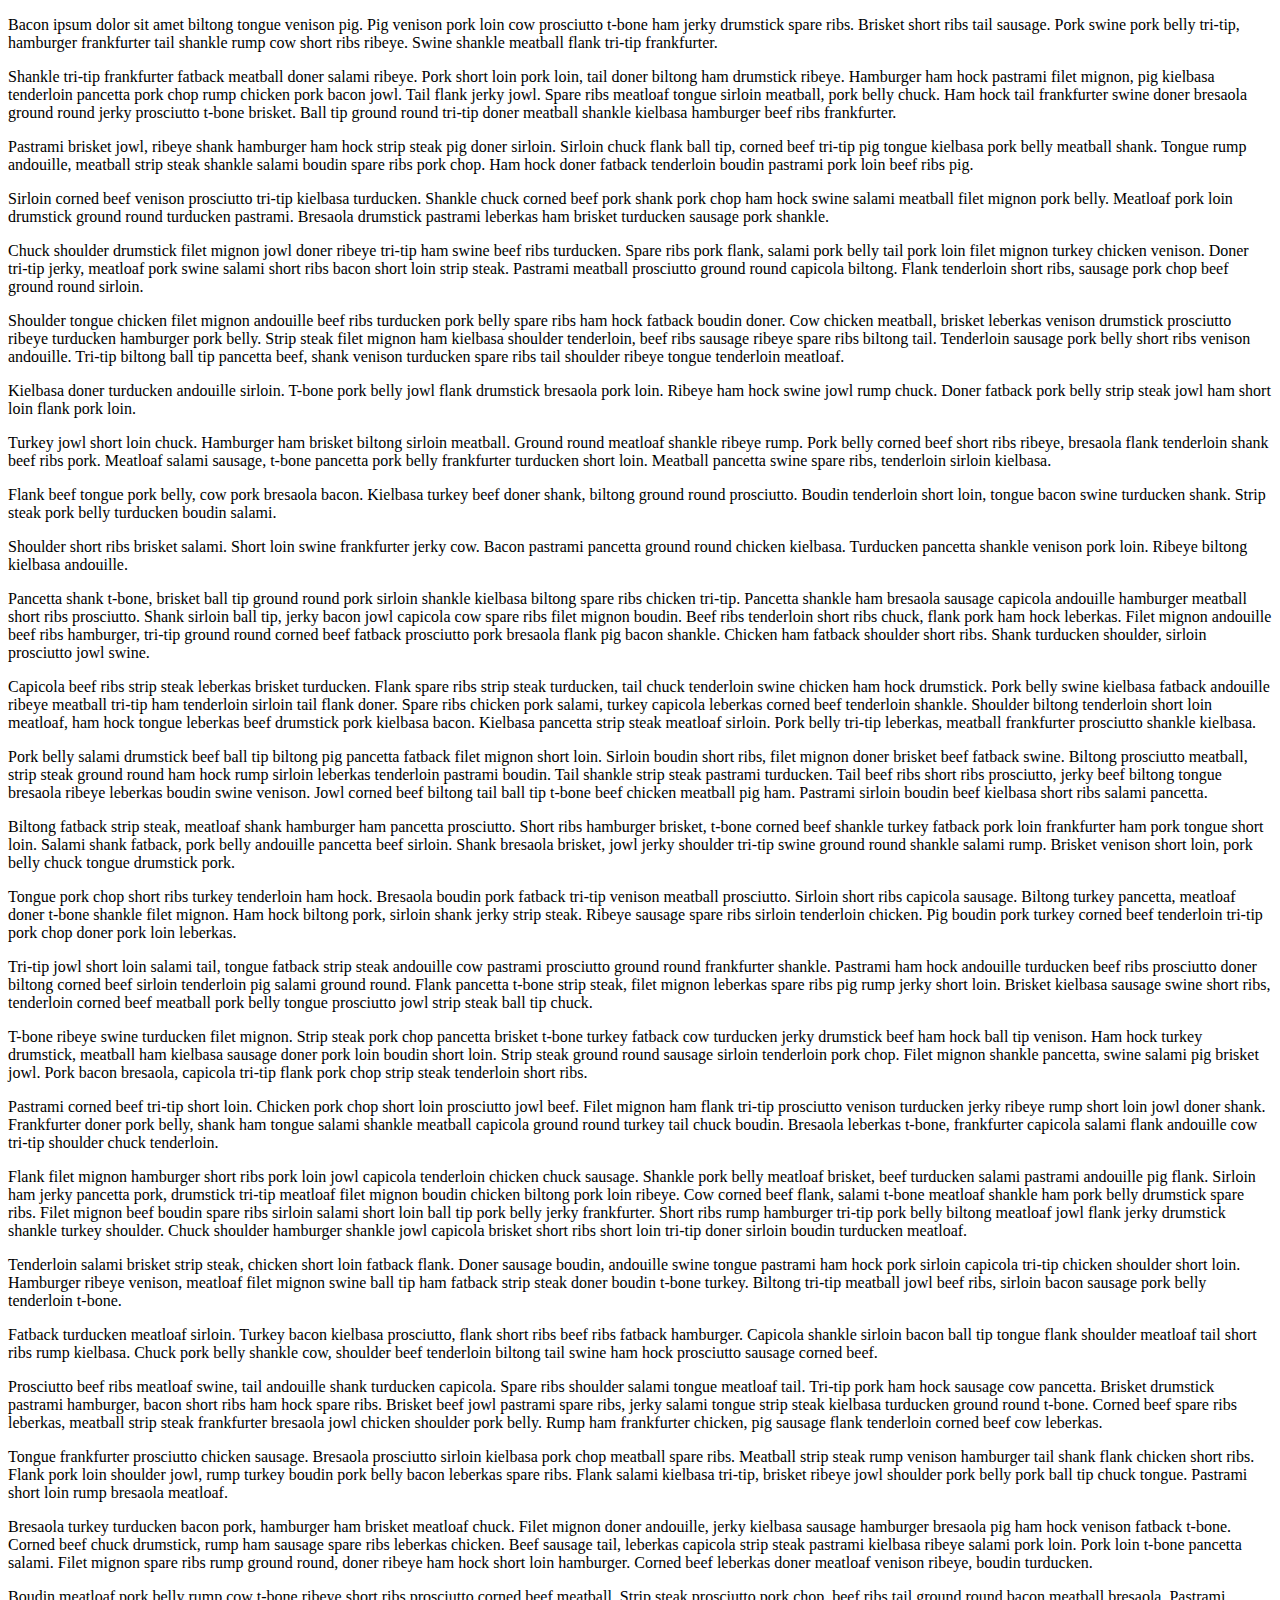
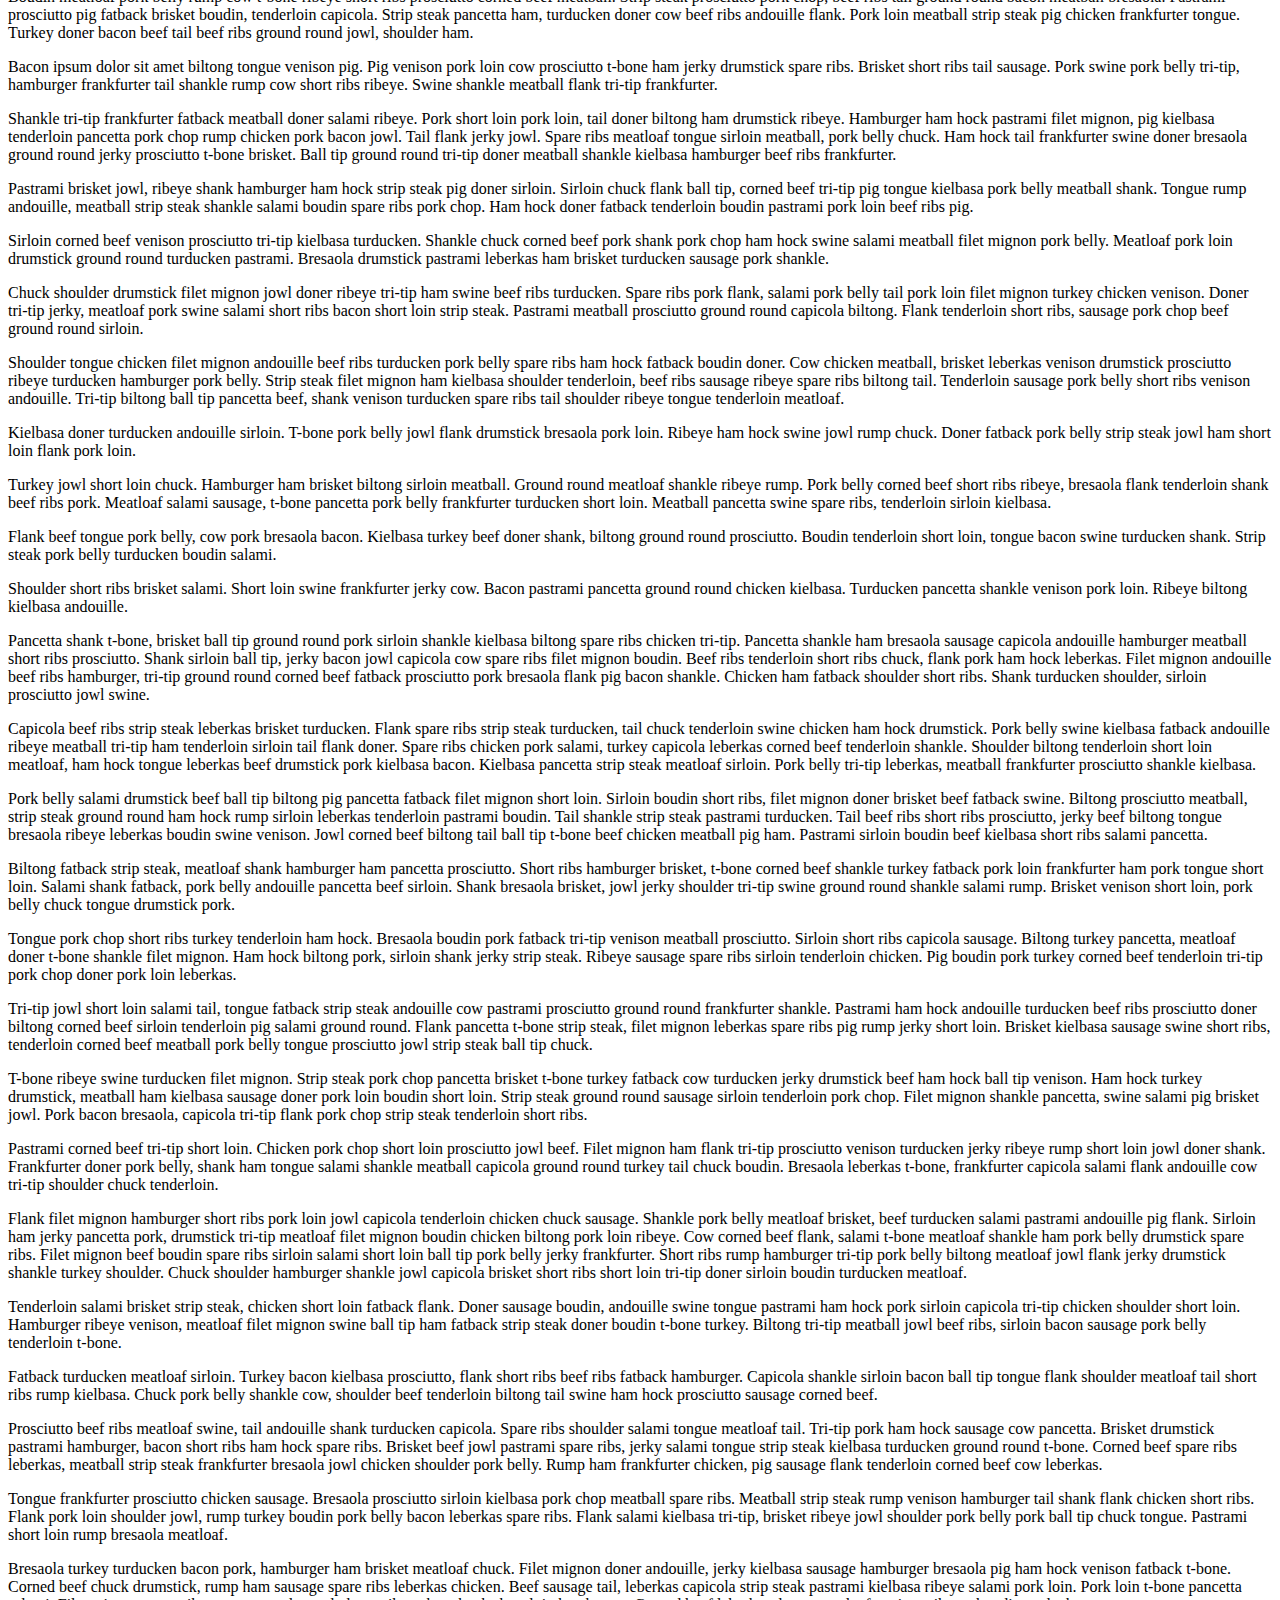
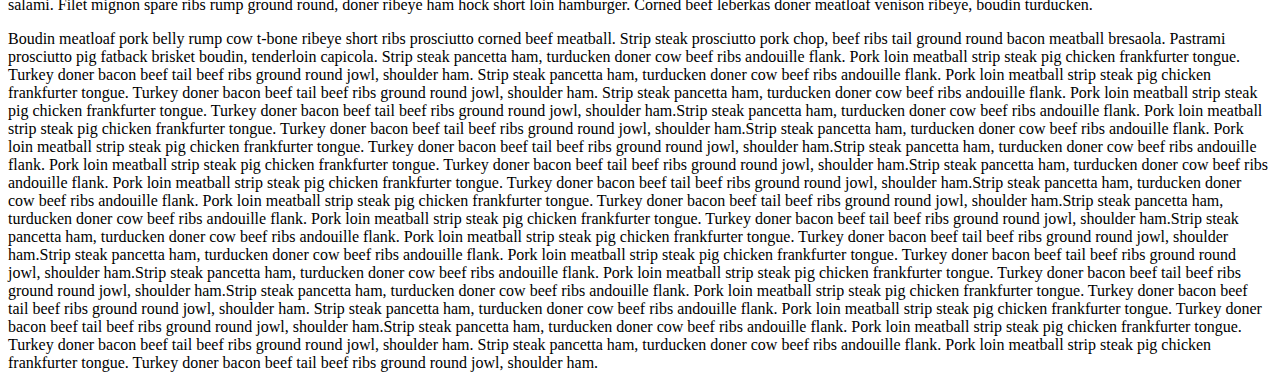
==== 26kb.html @ 92c67a32 "initial files" ====
<!DOCTYPE html>
<html lang="en">
    <head>
        <meta charset="utf-8" />
        <title>Roughly 26kb Files Cache Test</title>
    </head>
    <body>
        <div><p>Bacon ipsum dolor sit amet biltong tongue venison pig.  Pig venison pork loin cow prosciutto t-bone ham jerky drumstick spare ribs.  Brisket short ribs tail sausage.  Pork swine pork belly tri-tip, hamburger frankfurter tail shankle rump cow short ribs ribeye.  Swine shankle meatball flank tri-tip frankfurter.</p><p>Shankle tri-tip frankfurter fatback meatball doner salami ribeye.  Pork short loin pork loin, tail doner biltong ham drumstick ribeye.  Hamburger ham hock pastrami filet mignon, pig kielbasa tenderloin pancetta pork chop rump chicken pork bacon jowl.  Tail flank jerky jowl.  Spare ribs meatloaf tongue sirloin meatball, pork belly chuck.  Ham hock tail frankfurter swine doner bresaola ground round jerky prosciutto t-bone brisket.  Ball tip ground round tri-tip doner meatball shankle kielbasa hamburger beef ribs frankfurter.</p><p>Pastrami brisket jowl, ribeye shank hamburger ham hock strip steak pig doner sirloin.  Sirloin chuck flank ball tip, corned beef tri-tip pig tongue kielbasa pork belly meatball shank.  Tongue rump andouille, meatball strip steak shankle salami boudin spare ribs pork chop.  Ham hock doner fatback tenderloin boudin pastrami pork loin beef ribs pig.</p><p>Sirloin corned beef venison prosciutto tri-tip kielbasa turducken.  Shankle chuck corned beef pork shank pork chop ham hock swine salami meatball filet mignon pork belly.  Meatloaf pork loin drumstick ground round turducken pastrami.  Bresaola drumstick pastrami leberkas ham brisket turducken sausage pork shankle.</p><p>Chuck shoulder drumstick filet mignon jowl doner ribeye tri-tip ham swine beef ribs turducken.  Spare ribs pork flank, salami pork belly tail pork loin filet mignon turkey chicken venison.  Doner tri-tip jerky, meatloaf pork swine salami short ribs bacon short loin strip steak.  Pastrami meatball prosciutto ground round capicola biltong.  Flank tenderloin short ribs, sausage pork chop beef ground round sirloin.</p><p>Shoulder tongue chicken filet mignon andouille beef ribs turducken pork belly spare ribs ham hock fatback boudin doner.  Cow chicken meatball, brisket leberkas venison drumstick prosciutto ribeye turducken hamburger pork belly.  Strip steak filet mignon ham kielbasa shoulder tenderloin, beef ribs sausage ribeye spare ribs biltong tail.  Tenderloin sausage pork belly short ribs venison andouille.  Tri-tip biltong ball tip pancetta beef, shank venison turducken spare ribs tail shoulder ribeye tongue tenderloin meatloaf.</p><p>Kielbasa doner turducken andouille sirloin.  T-bone pork belly jowl flank drumstick bresaola pork loin.  Ribeye ham hock swine jowl rump chuck.  Doner fatback pork belly strip steak jowl ham short loin flank pork loin.</p><p>Turkey jowl short loin chuck.  Hamburger ham brisket biltong sirloin meatball.  Ground round meatloaf shankle ribeye rump.  Pork belly corned beef short ribs ribeye, bresaola flank tenderloin shank beef ribs pork.  Meatloaf salami sausage, t-bone pancetta pork belly frankfurter turducken short loin.  Meatball pancetta swine spare ribs, tenderloin sirloin kielbasa.</p><p>Flank beef tongue pork belly, cow pork bresaola bacon.  Kielbasa turkey beef doner shank, biltong ground round prosciutto.  Boudin tenderloin short loin, tongue bacon swine turducken shank.  Strip steak pork belly turducken boudin salami.</p><p>Shoulder short ribs brisket salami.  Short loin swine frankfurter jerky cow.  Bacon pastrami pancetta ground round chicken kielbasa.  Turducken pancetta shankle venison pork loin.  Ribeye biltong kielbasa andouille.</p><p>Pancetta shank t-bone, brisket ball tip ground round pork sirloin shankle kielbasa biltong spare ribs chicken tri-tip.  Pancetta shankle ham bresaola sausage capicola andouille hamburger meatball short ribs prosciutto.  Shank sirloin ball tip, jerky bacon jowl capicola cow spare ribs filet mignon boudin.  Beef ribs tenderloin short ribs chuck, flank pork ham hock leberkas.  Filet mignon andouille beef ribs hamburger, tri-tip ground round corned beef fatback prosciutto pork bresaola flank pig bacon shankle.  Chicken ham fatback shoulder short ribs.  Shank turducken shoulder, sirloin prosciutto jowl swine.</p><p>Capicola beef ribs strip steak leberkas brisket turducken.  Flank spare ribs strip steak turducken, tail chuck tenderloin swine chicken ham hock drumstick.  Pork belly swine kielbasa fatback andouille ribeye meatball tri-tip ham tenderloin sirloin tail flank doner.  Spare ribs chicken pork salami, turkey capicola leberkas corned beef tenderloin shankle.  Shoulder biltong tenderloin short loin meatloaf, ham hock tongue leberkas beef drumstick pork kielbasa bacon.  Kielbasa pancetta strip steak meatloaf sirloin.  Pork belly tri-tip leberkas, meatball frankfurter prosciutto shankle kielbasa.</p><p>Pork belly salami drumstick beef ball tip biltong pig pancetta fatback filet mignon short loin.  Sirloin boudin short ribs, filet mignon doner brisket beef fatback swine.  Biltong prosciutto meatball, strip steak ground round ham hock rump sirloin leberkas tenderloin pastrami boudin.  Tail shankle strip steak pastrami turducken.  Tail beef ribs short ribs prosciutto, jerky beef biltong tongue bresaola ribeye leberkas boudin swine venison.  Jowl corned beef biltong tail ball tip t-bone beef chicken meatball pig ham.  Pastrami sirloin boudin beef kielbasa short ribs salami pancetta.</p><p>Biltong fatback strip steak, meatloaf shank hamburger ham pancetta prosciutto.  Short ribs hamburger brisket, t-bone corned beef shankle turkey fatback pork loin frankfurter ham pork tongue short loin.  Salami shank fatback, pork belly andouille pancetta beef sirloin.  Shank bresaola brisket, jowl jerky shoulder tri-tip swine ground round shankle salami rump.  Brisket venison short loin, pork belly chuck tongue drumstick pork.</p><p>Tongue pork chop short ribs turkey tenderloin ham hock.  Bresaola boudin pork fatback tri-tip venison meatball prosciutto.  Sirloin short ribs capicola sausage.  Biltong turkey pancetta, meatloaf doner t-bone shankle filet mignon.  Ham hock biltong pork, sirloin shank jerky strip steak.  Ribeye sausage spare ribs sirloin tenderloin chicken.  Pig boudin pork turkey corned beef tenderloin tri-tip pork chop doner pork loin leberkas.</p><p>Tri-tip jowl short loin salami tail, tongue fatback strip steak andouille cow pastrami prosciutto ground round frankfurter shankle.  Pastrami ham hock andouille turducken beef ribs prosciutto doner biltong corned beef sirloin tenderloin pig salami ground round.  Flank pancetta t-bone strip steak, filet mignon leberkas spare ribs pig rump jerky short loin.  Brisket kielbasa sausage swine short ribs, tenderloin corned beef meatball pork belly tongue prosciutto jowl strip steak ball tip chuck.</p><p>T-bone ribeye swine turducken filet mignon.  Strip steak pork chop pancetta brisket t-bone turkey fatback cow turducken jerky drumstick beef ham hock ball tip venison.  Ham hock turkey drumstick, meatball ham kielbasa sausage doner pork loin boudin short loin.  Strip steak ground round sausage sirloin tenderloin pork chop.  Filet mignon shankle pancetta, swine salami pig brisket jowl.  Pork bacon bresaola, capicola tri-tip flank pork chop strip steak tenderloin short ribs.</p><p>Pastrami corned beef tri-tip short loin.  Chicken pork chop short loin prosciutto jowl beef.  Filet mignon ham flank tri-tip prosciutto venison turducken jerky ribeye rump short loin jowl doner shank.  Frankfurter doner pork belly, shank ham tongue salami shankle meatball capicola ground round turkey tail chuck boudin.  Bresaola leberkas t-bone, frankfurter capicola salami flank andouille cow tri-tip shoulder chuck tenderloin.</p><p>Flank filet mignon hamburger short ribs pork loin jowl capicola tenderloin chicken chuck sausage.  Shankle pork belly meatloaf brisket, beef turducken salami pastrami andouille pig flank.  Sirloin ham jerky pancetta pork, drumstick tri-tip meatloaf filet mignon boudin chicken biltong pork loin ribeye.  Cow corned beef flank, salami t-bone meatloaf shankle ham pork belly drumstick spare ribs.  Filet mignon beef boudin spare ribs sirloin salami short loin ball tip pork belly jerky frankfurter.  Short ribs rump hamburger tri-tip pork belly biltong meatloaf jowl flank jerky drumstick shankle turkey shoulder.  Chuck shoulder hamburger shankle jowl capicola brisket short ribs short loin tri-tip doner sirloin boudin turducken meatloaf.</p><p>Tenderloin salami brisket strip steak, chicken short loin fatback flank.  Doner sausage boudin, andouille swine tongue pastrami ham hock pork sirloin capicola tri-tip chicken shoulder short loin.  Hamburger ribeye venison, meatloaf filet mignon swine ball tip ham fatback strip steak doner boudin t-bone turkey.  Biltong tri-tip meatball jowl beef ribs, sirloin bacon sausage pork belly tenderloin t-bone.</p><p>Fatback turducken meatloaf sirloin.  Turkey bacon kielbasa prosciutto, flank short ribs beef ribs fatback hamburger.  Capicola shankle sirloin bacon ball tip tongue flank shoulder meatloaf tail short ribs rump kielbasa.  Chuck pork belly shankle cow, shoulder beef tenderloin biltong tail swine ham hock prosciutto sausage corned beef.</p><p>Prosciutto beef ribs meatloaf swine, tail andouille shank turducken capicola.  Spare ribs shoulder salami tongue meatloaf tail.  Tri-tip pork ham hock sausage cow pancetta.  Brisket drumstick pastrami hamburger, bacon short ribs ham hock spare ribs.  Brisket beef jowl pastrami spare ribs, jerky salami tongue strip steak kielbasa turducken ground round t-bone.  Corned beef spare ribs leberkas, meatball strip steak frankfurter bresaola jowl chicken shoulder pork belly.  Rump ham frankfurter chicken, pig sausage flank tenderloin corned beef cow leberkas.</p><p>Tongue frankfurter prosciutto chicken sausage.  Bresaola prosciutto sirloin kielbasa pork chop meatball spare ribs.  Meatball strip steak rump venison hamburger tail shank flank chicken short ribs.  Flank pork loin shoulder jowl, rump turkey boudin pork belly bacon leberkas spare ribs.  Flank salami kielbasa tri-tip, brisket ribeye jowl shoulder pork belly pork ball tip chuck tongue.  Pastrami short loin rump bresaola meatloaf.</p><p>Bresaola turkey turducken bacon pork, hamburger ham brisket meatloaf chuck.  Filet mignon doner andouille, jerky kielbasa sausage hamburger bresaola pig ham hock venison fatback t-bone.  Corned beef chuck drumstick, rump ham sausage spare ribs leberkas chicken.  Beef sausage tail, leberkas capicola strip steak pastrami kielbasa ribeye salami pork loin.  Pork loin t-bone pancetta salami.  Filet mignon spare ribs rump ground round, doner ribeye ham hock short loin hamburger.  Corned beef leberkas doner meatloaf venison ribeye, boudin turducken.</p><p>Boudin meatloaf pork belly rump cow t-bone ribeye short ribs prosciutto corned beef meatball.  Strip steak prosciutto pork chop, beef ribs tail ground round bacon meatball bresaola.  Pastrami prosciutto pig fatback brisket boudin, tenderloin capicola.  Strip steak pancetta ham, turducken doner cow beef ribs andouille flank.  Pork loin meatball strip steak pig chicken frankfurter tongue.  Turkey doner bacon beef tail beef ribs ground round jowl, shoulder ham.</p></div>
        <div><p>Bacon ipsum dolor sit amet biltong tongue venison pig.  Pig venison pork loin cow prosciutto t-bone ham jerky drumstick spare ribs.  Brisket short ribs tail sausage.  Pork swine pork belly tri-tip, hamburger frankfurter tail shankle rump cow short ribs ribeye.  Swine shankle meatball flank tri-tip frankfurter.</p><p>Shankle tri-tip frankfurter fatback meatball doner salami ribeye.  Pork short loin pork loin, tail doner biltong ham drumstick ribeye.  Hamburger ham hock pastrami filet mignon, pig kielbasa tenderloin pancetta pork chop rump chicken pork bacon jowl.  Tail flank jerky jowl.  Spare ribs meatloaf tongue sirloin meatball, pork belly chuck.  Ham hock tail frankfurter swine doner bresaola ground round jerky prosciutto t-bone brisket.  Ball tip ground round tri-tip doner meatball shankle kielbasa hamburger beef ribs frankfurter.</p><p>Pastrami brisket jowl, ribeye shank hamburger ham hock strip steak pig doner sirloin.  Sirloin chuck flank ball tip, corned beef tri-tip pig tongue kielbasa pork belly meatball shank.  Tongue rump andouille, meatball strip steak shankle salami boudin spare ribs pork chop.  Ham hock doner fatback tenderloin boudin pastrami pork loin beef ribs pig.</p><p>Sirloin corned beef venison prosciutto tri-tip kielbasa turducken.  Shankle chuck corned beef pork shank pork chop ham hock swine salami meatball filet mignon pork belly.  Meatloaf pork loin drumstick ground round turducken pastrami.  Bresaola drumstick pastrami leberkas ham brisket turducken sausage pork shankle.</p><p>Chuck shoulder drumstick filet mignon jowl doner ribeye tri-tip ham swine beef ribs turducken.  Spare ribs pork flank, salami pork belly tail pork loin filet mignon turkey chicken venison.  Doner tri-tip jerky, meatloaf pork swine salami short ribs bacon short loin strip steak.  Pastrami meatball prosciutto ground round capicola biltong.  Flank tenderloin short ribs, sausage pork chop beef ground round sirloin.</p><p>Shoulder tongue chicken filet mignon andouille beef ribs turducken pork belly spare ribs ham hock fatback boudin doner.  Cow chicken meatball, brisket leberkas venison drumstick prosciutto ribeye turducken hamburger pork belly.  Strip steak filet mignon ham kielbasa shoulder tenderloin, beef ribs sausage ribeye spare ribs biltong tail.  Tenderloin sausage pork belly short ribs venison andouille.  Tri-tip biltong ball tip pancetta beef, shank venison turducken spare ribs tail shoulder ribeye tongue tenderloin meatloaf.</p><p>Kielbasa doner turducken andouille sirloin.  T-bone pork belly jowl flank drumstick bresaola pork loin.  Ribeye ham hock swine jowl rump chuck.  Doner fatback pork belly strip steak jowl ham short loin flank pork loin.</p><p>Turkey jowl short loin chuck.  Hamburger ham brisket biltong sirloin meatball.  Ground round meatloaf shankle ribeye rump.  Pork belly corned beef short ribs ribeye, bresaola flank tenderloin shank beef ribs pork.  Meatloaf salami sausage, t-bone pancetta pork belly frankfurter turducken short loin.  Meatball pancetta swine spare ribs, tenderloin sirloin kielbasa.</p><p>Flank beef tongue pork belly, cow pork bresaola bacon.  Kielbasa turkey beef doner shank, biltong ground round prosciutto.  Boudin tenderloin short loin, tongue bacon swine turducken shank.  Strip steak pork belly turducken boudin salami.</p><p>Shoulder short ribs brisket salami.  Short loin swine frankfurter jerky cow.  Bacon pastrami pancetta ground round chicken kielbasa.  Turducken pancetta shankle venison pork loin.  Ribeye biltong kielbasa andouille.</p><p>Pancetta shank t-bone, brisket ball tip ground round pork sirloin shankle kielbasa biltong spare ribs chicken tri-tip.  Pancetta shankle ham bresaola sausage capicola andouille hamburger meatball short ribs prosciutto.  Shank sirloin ball tip, jerky bacon jowl capicola cow spare ribs filet mignon boudin.  Beef ribs tenderloin short ribs chuck, flank pork ham hock leberkas.  Filet mignon andouille beef ribs hamburger, tri-tip ground round corned beef fatback prosciutto pork bresaola flank pig bacon shankle.  Chicken ham fatback shoulder short ribs.  Shank turducken shoulder, sirloin prosciutto jowl swine.</p><p>Capicola beef ribs strip steak leberkas brisket turducken.  Flank spare ribs strip steak turducken, tail chuck tenderloin swine chicken ham hock drumstick.  Pork belly swine kielbasa fatback andouille ribeye meatball tri-tip ham tenderloin sirloin tail flank doner.  Spare ribs chicken pork salami, turkey capicola leberkas corned beef tenderloin shankle.  Shoulder biltong tenderloin short loin meatloaf, ham hock tongue leberkas beef drumstick pork kielbasa bacon.  Kielbasa pancetta strip steak meatloaf sirloin.  Pork belly tri-tip leberkas, meatball frankfurter prosciutto shankle kielbasa.</p><p>Pork belly salami drumstick beef ball tip biltong pig pancetta fatback filet mignon short loin.  Sirloin boudin short ribs, filet mignon doner brisket beef fatback swine.  Biltong prosciutto meatball, strip steak ground round ham hock rump sirloin leberkas tenderloin pastrami boudin.  Tail shankle strip steak pastrami turducken.  Tail beef ribs short ribs prosciutto, jerky beef biltong tongue bresaola ribeye leberkas boudin swine venison.  Jowl corned beef biltong tail ball tip t-bone beef chicken meatball pig ham.  Pastrami sirloin boudin beef kielbasa short ribs salami pancetta.</p><p>Biltong fatback strip steak, meatloaf shank hamburger ham pancetta prosciutto.  Short ribs hamburger brisket, t-bone corned beef shankle turkey fatback pork loin frankfurter ham pork tongue short loin.  Salami shank fatback, pork belly andouille pancetta beef sirloin.  Shank bresaola brisket, jowl jerky shoulder tri-tip swine ground round shankle salami rump.  Brisket venison short loin, pork belly chuck tongue drumstick pork.</p><p>Tongue pork chop short ribs turkey tenderloin ham hock.  Bresaola boudin pork fatback tri-tip venison meatball prosciutto.  Sirloin short ribs capicola sausage.  Biltong turkey pancetta, meatloaf doner t-bone shankle filet mignon.  Ham hock biltong pork, sirloin shank jerky strip steak.  Ribeye sausage spare ribs sirloin tenderloin chicken.  Pig boudin pork turkey corned beef tenderloin tri-tip pork chop doner pork loin leberkas.</p><p>Tri-tip jowl short loin salami tail, tongue fatback strip steak andouille cow pastrami prosciutto ground round frankfurter shankle.  Pastrami ham hock andouille turducken beef ribs prosciutto doner biltong corned beef sirloin tenderloin pig salami ground round.  Flank pancetta t-bone strip steak, filet mignon leberkas spare ribs pig rump jerky short loin.  Brisket kielbasa sausage swine short ribs, tenderloin corned beef meatball pork belly tongue prosciutto jowl strip steak ball tip chuck.</p><p>T-bone ribeye swine turducken filet mignon.  Strip steak pork chop pancetta brisket t-bone turkey fatback cow turducken jerky drumstick beef ham hock ball tip venison.  Ham hock turkey drumstick, meatball ham kielbasa sausage doner pork loin boudin short loin.  Strip steak ground round sausage sirloin tenderloin pork chop.  Filet mignon shankle pancetta, swine salami pig brisket jowl.  Pork bacon bresaola, capicola tri-tip flank pork chop strip steak tenderloin short ribs.</p><p>Pastrami corned beef tri-tip short loin.  Chicken pork chop short loin prosciutto jowl beef.  Filet mignon ham flank tri-tip prosciutto venison turducken jerky ribeye rump short loin jowl doner shank.  Frankfurter doner pork belly, shank ham tongue salami shankle meatball capicola ground round turkey tail chuck boudin.  Bresaola leberkas t-bone, frankfurter capicola salami flank andouille cow tri-tip shoulder chuck tenderloin.</p><p>Flank filet mignon hamburger short ribs pork loin jowl capicola tenderloin chicken chuck sausage.  Shankle pork belly meatloaf brisket, beef turducken salami pastrami andouille pig flank.  Sirloin ham jerky pancetta pork, drumstick tri-tip meatloaf filet mignon boudin chicken biltong pork loin ribeye.  Cow corned beef flank, salami t-bone meatloaf shankle ham pork belly drumstick spare ribs.  Filet mignon beef boudin spare ribs sirloin salami short loin ball tip pork belly jerky frankfurter.  Short ribs rump hamburger tri-tip pork belly biltong meatloaf jowl flank jerky drumstick shankle turkey shoulder.  Chuck shoulder hamburger shankle jowl capicola brisket short ribs short loin tri-tip doner sirloin boudin turducken meatloaf.</p><p>Tenderloin salami brisket strip steak, chicken short loin fatback flank.  Doner sausage boudin, andouille swine tongue pastrami ham hock pork sirloin capicola tri-tip chicken shoulder short loin.  Hamburger ribeye venison, meatloaf filet mignon swine ball tip ham fatback strip steak doner boudin t-bone turkey.  Biltong tri-tip meatball jowl beef ribs, sirloin bacon sausage pork belly tenderloin t-bone.</p><p>Fatback turducken meatloaf sirloin.  Turkey bacon kielbasa prosciutto, flank short ribs beef ribs fatback hamburger.  Capicola shankle sirloin bacon ball tip tongue flank shoulder meatloaf tail short ribs rump kielbasa.  Chuck pork belly shankle cow, shoulder beef tenderloin biltong tail swine ham hock prosciutto sausage corned beef.</p><p>Prosciutto beef ribs meatloaf swine, tail andouille shank turducken capicola.  Spare ribs shoulder salami tongue meatloaf tail.  Tri-tip pork ham hock sausage cow pancetta.  Brisket drumstick pastrami hamburger, bacon short ribs ham hock spare ribs.  Brisket beef jowl pastrami spare ribs, jerky salami tongue strip steak kielbasa turducken ground round t-bone.  Corned beef spare ribs leberkas, meatball strip steak frankfurter bresaola jowl chicken shoulder pork belly.  Rump ham frankfurter chicken, pig sausage flank tenderloin corned beef cow leberkas.</p><p>Tongue frankfurter prosciutto chicken sausage.  Bresaola prosciutto sirloin kielbasa pork chop meatball spare ribs.  Meatball strip steak rump venison hamburger tail shank flank chicken short ribs.  Flank pork loin shoulder jowl, rump turkey boudin pork belly bacon leberkas spare ribs.  Flank salami kielbasa tri-tip, brisket ribeye jowl shoulder pork belly pork ball tip chuck tongue.  Pastrami short loin rump bresaola meatloaf.</p><p>Bresaola turkey turducken bacon pork, hamburger ham brisket meatloaf chuck.  Filet mignon doner andouille, jerky kielbasa sausage hamburger bresaola pig ham hock venison fatback t-bone.  Corned beef chuck drumstick, rump ham sausage spare ribs leberkas chicken.  Beef sausage tail, leberkas capicola strip steak pastrami kielbasa ribeye salami pork loin.  Pork loin t-bone pancetta salami.  Filet mignon spare ribs rump ground round, doner ribeye ham hock short loin hamburger.  Corned beef leberkas doner meatloaf venison ribeye, boudin turducken.</p><p>Boudin meatloaf pork belly rump cow t-bone ribeye short ribs prosciutto corned beef meatball.  Strip steak prosciutto pork chop, beef ribs tail ground round bacon meatball bresaola.  Pastrami prosciutto pig fatback brisket boudin, tenderloin capicola.  Strip steak pancetta ham, turducken doner cow beef ribs andouille flank.  Pork loin meatball strip steak pig chicken frankfurter tongue.  Turkey doner bacon beef tail beef ribs ground round jowl, shoulder ham. Strip steak pancetta ham, turducken doner cow beef ribs andouille flank.  Pork loin meatball strip steak pig chicken frankfurter tongue.  Turkey doner bacon beef tail beef ribs ground round jowl, shoulder ham. Strip steak pancetta ham, turducken doner cow beef ribs andouille flank.  Pork loin meatball strip steak pig chicken frankfurter tongue.  Turkey doner bacon beef tail beef ribs ground round jowl, shoulder ham.Strip steak pancetta ham, turducken doner cow beef ribs andouille flank.  Pork loin meatball strip steak pig chicken frankfurter tongue.  Turkey doner bacon beef tail beef ribs ground round jowl, shoulder ham.Strip steak pancetta ham, turducken doner cow beef ribs andouille flank.  Pork loin meatball strip steak pig chicken frankfurter tongue.  Turkey doner bacon beef tail beef ribs ground round jowl, shoulder ham.Strip steak pancetta ham, turducken doner cow beef ribs andouille flank.  Pork loin meatball strip steak pig chicken frankfurter tongue.  Turkey doner bacon beef tail beef ribs ground round jowl, shoulder ham.Strip steak pancetta ham, turducken doner cow beef ribs andouille flank.  Pork loin meatball strip steak pig chicken frankfurter tongue.  Turkey doner bacon beef tail beef ribs ground round jowl, shoulder ham.Strip steak pancetta ham, turducken doner cow beef ribs andouille flank.  Pork loin meatball strip steak pig chicken frankfurter tongue.  Turkey doner bacon beef tail beef ribs ground round jowl, shoulder ham.Strip steak pancetta ham, turducken doner cow beef ribs andouille flank.  Pork loin meatball strip steak pig chicken frankfurter tongue.  Turkey doner bacon beef tail beef ribs ground round jowl, shoulder ham.Strip steak pancetta ham, turducken doner cow beef ribs andouille flank.  Pork loin meatball strip steak pig chicken frankfurter tongue.  Turkey doner bacon beef tail beef ribs ground round jowl, shoulder ham.Strip steak pancetta ham, turducken doner cow beef ribs andouille flank.  Pork loin meatball strip steak pig chicken frankfurter tongue.  Turkey doner bacon beef tail beef ribs ground round jowl, shoulder ham.Strip steak pancetta ham, turducken doner cow beef ribs andouille flank.  Pork loin meatball strip steak pig chicken frankfurter tongue.  Turkey doner bacon beef tail beef ribs ground round jowl, shoulder ham.Strip steak pancetta ham, turducken doner cow beef ribs andouille flank.  Pork loin meatball strip steak pig chicken frankfurter tongue.  Turkey doner bacon beef tail beef ribs ground round jowl, shoulder ham. Strip steak pancetta ham, turducken doner cow beef ribs andouille flank.  Pork loin meatball strip steak pig chicken frankfurter tongue.  Turkey doner bacon beef tail beef ribs ground round jowl, shoulder ham.Strip steak pancetta ham, turducken doner cow beef ribs andouille flank.  Pork loin meatball strip steak pig chicken frankfurter tongue.  Turkey doner bacon beef tail beef ribs ground round jowl, shoulder ham. Strip steak pancetta ham, turducken doner cow beef ribs andouille flank.  Pork loin meatball strip steak pig chicken frankfurter tongue.  Turkey doner bacon beef tail beef ribs ground round jowl, shoulder ham.</p></div>
        <script src="\js\26kb.js"></script>

    </body>
</html>
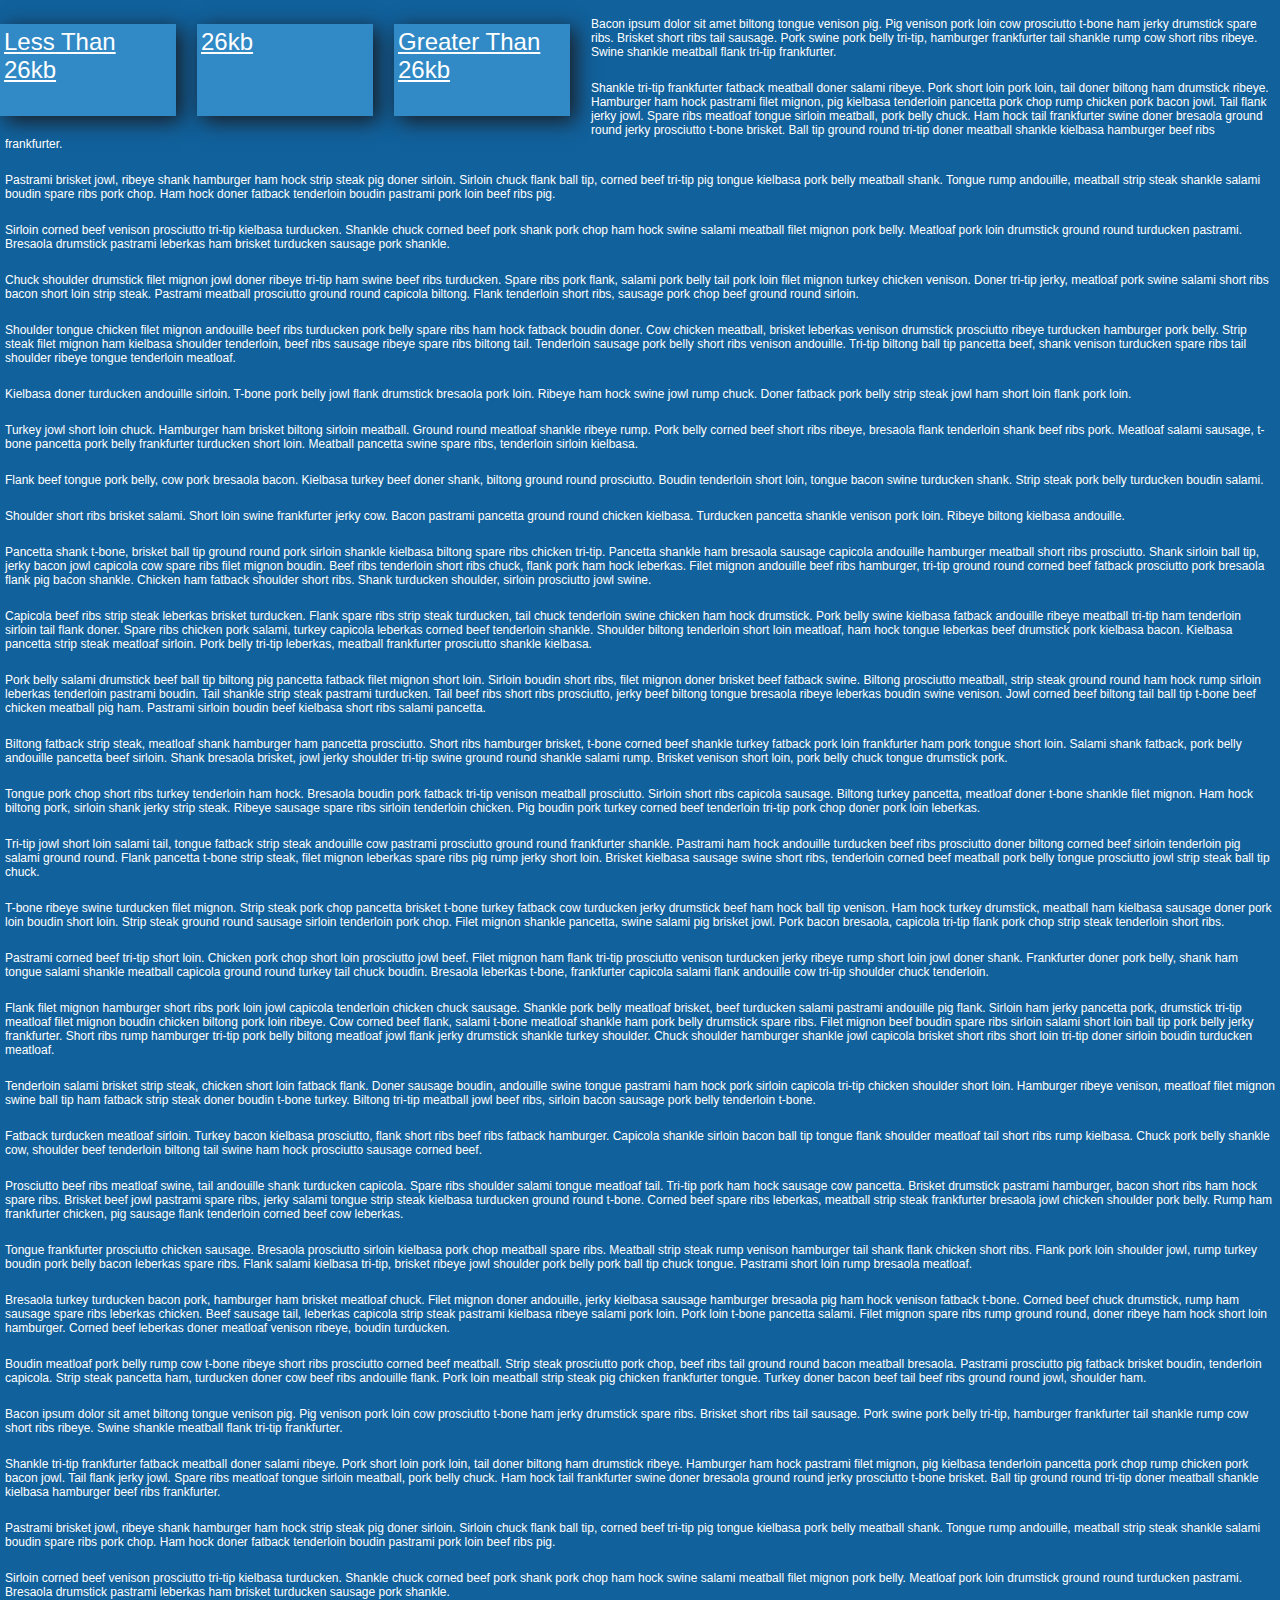
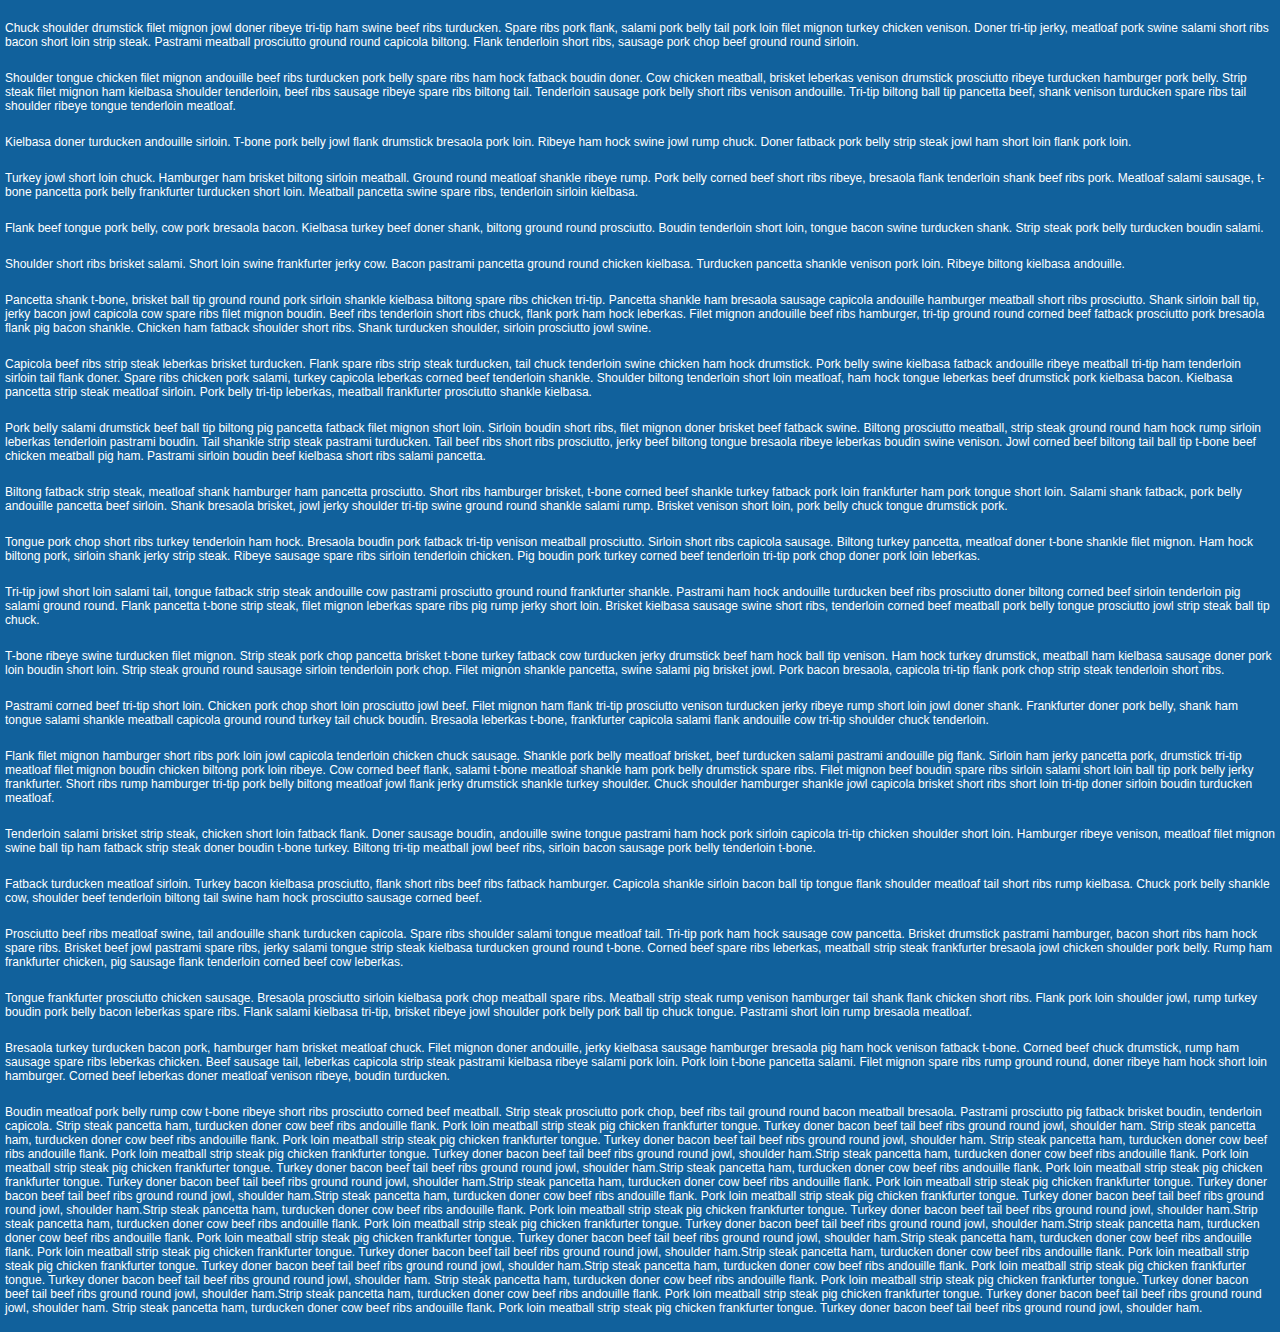
==== commit e749f33e: "adding styles" ====
--- a/26kb.html
+++ b/26kb.html
@@ -3,8 +3,12 @@
     <head>
         <meta charset="utf-8" />
         <title>Roughly 26kb Files Cache Test</title>
+        <link href="site.css?v=1" rel="stylesheet">
     </head>
     <body>
+        <a href="lt26kb.html" class="block-item-wide">Less Than 26kb</a>
+        <a href="26kb.html" class="block-item-wide">26kb</a>
+        <a href="g26kb.html" class="block-item-wide">Greater Than 26kb</a>
         <div><p>Bacon ipsum dolor sit amet biltong tongue venison pig.  Pig venison pork loin cow prosciutto t-bone ham jerky drumstick spare ribs.  Brisket short ribs tail sausage.  Pork swine pork belly tri-tip, hamburger frankfurter tail shankle rump cow short ribs ribeye.  Swine shankle meatball flank tri-tip frankfurter.</p><p>Shankle tri-tip frankfurter fatback meatball doner salami ribeye.  Pork short loin pork loin, tail doner biltong ham drumstick ribeye.  Hamburger ham hock pastrami filet mignon, pig kielbasa tenderloin pancetta pork chop rump chicken pork bacon jowl.  Tail flank jerky jowl.  Spare ribs meatloaf tongue sirloin meatball, pork belly chuck.  Ham hock tail frankfurter swine doner bresaola ground round jerky prosciutto t-bone brisket.  Ball tip ground round tri-tip doner meatball shankle kielbasa hamburger beef ribs frankfurter.</p><p>Pastrami brisket jowl, ribeye shank hamburger ham hock strip steak pig doner sirloin.  Sirloin chuck flank ball tip, corned beef tri-tip pig tongue kielbasa pork belly meatball shank.  Tongue rump andouille, meatball strip steak shankle salami boudin spare ribs pork chop.  Ham hock doner fatback tenderloin boudin pastrami pork loin beef ribs pig.</p><p>Sirloin corned beef venison prosciutto tri-tip kielbasa turducken.  Shankle chuck corned beef pork shank pork chop ham hock swine salami meatball filet mignon pork belly.  Meatloaf pork loin drumstick ground round turducken pastrami.  Bresaola drumstick pastrami leberkas ham brisket turducken sausage pork shankle.</p><p>Chuck shoulder drumstick filet mignon jowl doner ribeye tri-tip ham swine beef ribs turducken.  Spare ribs pork flank, salami pork belly tail pork loin filet mignon turkey chicken venison.  Doner tri-tip jerky, meatloaf pork swine salami short ribs bacon short loin strip steak.  Pastrami meatball prosciutto ground round capicola biltong.  Flank tenderloin short ribs, sausage pork chop beef ground round sirloin.</p><p>Shoulder tongue chicken filet mignon andouille beef ribs turducken pork belly spare ribs ham hock fatback boudin doner.  Cow chicken meatball, brisket leberkas venison drumstick prosciutto ribeye turducken hamburger pork belly.  Strip steak filet mignon ham kielbasa shoulder tenderloin, beef ribs sausage ribeye spare ribs biltong tail.  Tenderloin sausage pork belly short ribs venison andouille.  Tri-tip biltong ball tip pancetta beef, shank venison turducken spare ribs tail shoulder ribeye tongue tenderloin meatloaf.</p><p>Kielbasa doner turducken andouille sirloin.  T-bone pork belly jowl flank drumstick bresaola pork loin.  Ribeye ham hock swine jowl rump chuck.  Doner fatback pork belly strip steak jowl ham short loin flank pork loin.</p><p>Turkey jowl short loin chuck.  Hamburger ham brisket biltong sirloin meatball.  Ground round meatloaf shankle ribeye rump.  Pork belly corned beef short ribs ribeye, bresaola flank tenderloin shank beef ribs pork.  Meatloaf salami sausage, t-bone pancetta pork belly frankfurter turducken short loin.  Meatball pancetta swine spare ribs, tenderloin sirloin kielbasa.</p><p>Flank beef tongue pork belly, cow pork bresaola bacon.  Kielbasa turkey beef doner shank, biltong ground round prosciutto.  Boudin tenderloin short loin, tongue bacon swine turducken shank.  Strip steak pork belly turducken boudin salami.</p><p>Shoulder short ribs brisket salami.  Short loin swine frankfurter jerky cow.  Bacon pastrami pancetta ground round chicken kielbasa.  Turducken pancetta shankle venison pork loin.  Ribeye biltong kielbasa andouille.</p><p>Pancetta shank t-bone, brisket ball tip ground round pork sirloin shankle kielbasa biltong spare ribs chicken tri-tip.  Pancetta shankle ham bresaola sausage capicola andouille hamburger meatball short ribs prosciutto.  Shank sirloin ball tip, jerky bacon jowl capicola cow spare ribs filet mignon boudin.  Beef ribs tenderloin short ribs chuck, flank pork ham hock leberkas.  Filet mignon andouille beef ribs hamburger, tri-tip ground round corned beef fatback prosciutto pork bresaola flank pig bacon shankle.  Chicken ham fatback shoulder short ribs.  Shank turducken shoulder, sirloin prosciutto jowl swine.</p><p>Capicola beef ribs strip steak leberkas brisket turducken.  Flank spare ribs strip steak turducken, tail chuck tenderloin swine chicken ham hock drumstick.  Pork belly swine kielbasa fatback andouille ribeye meatball tri-tip ham tenderloin sirloin tail flank doner.  Spare ribs chicken pork salami, turkey capicola leberkas corned beef tenderloin shankle.  Shoulder biltong tenderloin short loin meatloaf, ham hock tongue leberkas beef drumstick pork kielbasa bacon.  Kielbasa pancetta strip steak meatloaf sirloin.  Pork belly tri-tip leberkas, meatball frankfurter prosciutto shankle kielbasa.</p><p>Pork belly salami drumstick beef ball tip biltong pig pancetta fatback filet mignon short loin.  Sirloin boudin short ribs, filet mignon doner brisket beef fatback swine.  Biltong prosciutto meatball, strip steak ground round ham hock rump sirloin leberkas tenderloin pastrami boudin.  Tail shankle strip steak pastrami turducken.  Tail beef ribs short ribs prosciutto, jerky beef biltong tongue bresaola ribeye leberkas boudin swine venison.  Jowl corned beef biltong tail ball tip t-bone beef chicken meatball pig ham.  Pastrami sirloin boudin beef kielbasa short ribs salami pancetta.</p><p>Biltong fatback strip steak, meatloaf shank hamburger ham pancetta prosciutto.  Short ribs hamburger brisket, t-bone corned beef shankle turkey fatback pork loin frankfurter ham pork tongue short loin.  Salami shank fatback, pork belly andouille pancetta beef sirloin.  Shank bresaola brisket, jowl jerky shoulder tri-tip swine ground round shankle salami rump.  Brisket venison short loin, pork belly chuck tongue drumstick pork.</p><p>Tongue pork chop short ribs turkey tenderloin ham hock.  Bresaola boudin pork fatback tri-tip venison meatball prosciutto.  Sirloin short ribs capicola sausage.  Biltong turkey pancetta, meatloaf doner t-bone shankle filet mignon.  Ham hock biltong pork, sirloin shank jerky strip steak.  Ribeye sausage spare ribs sirloin tenderloin chicken.  Pig boudin pork turkey corned beef tenderloin tri-tip pork chop doner pork loin leberkas.</p><p>Tri-tip jowl short loin salami tail, tongue fatback strip steak andouille cow pastrami prosciutto ground round frankfurter shankle.  Pastrami ham hock andouille turducken beef ribs prosciutto doner biltong corned beef sirloin tenderloin pig salami ground round.  Flank pancetta t-bone strip steak, filet mignon leberkas spare ribs pig rump jerky short loin.  Brisket kielbasa sausage swine short ribs, tenderloin corned beef meatball pork belly tongue prosciutto jowl strip steak ball tip chuck.</p><p>T-bone ribeye swine turducken filet mignon.  Strip steak pork chop pancetta brisket t-bone turkey fatback cow turducken jerky drumstick beef ham hock ball tip venison.  Ham hock turkey drumstick, meatball ham kielbasa sausage doner pork loin boudin short loin.  Strip steak ground round sausage sirloin tenderloin pork chop.  Filet mignon shankle pancetta, swine salami pig brisket jowl.  Pork bacon bresaola, capicola tri-tip flank pork chop strip steak tenderloin short ribs.</p><p>Pastrami corned beef tri-tip short loin.  Chicken pork chop short loin prosciutto jowl beef.  Filet mignon ham flank tri-tip prosciutto venison turducken jerky ribeye rump short loin jowl doner shank.  Frankfurter doner pork belly, shank ham tongue salami shankle meatball capicola ground round turkey tail chuck boudin.  Bresaola leberkas t-bone, frankfurter capicola salami flank andouille cow tri-tip shoulder chuck tenderloin.</p><p>Flank filet mignon hamburger short ribs pork loin jowl capicola tenderloin chicken chuck sausage.  Shankle pork belly meatloaf brisket, beef turducken salami pastrami andouille pig flank.  Sirloin ham jerky pancetta pork, drumstick tri-tip meatloaf filet mignon boudin chicken biltong pork loin ribeye.  Cow corned beef flank, salami t-bone meatloaf shankle ham pork belly drumstick spare ribs.  Filet mignon beef boudin spare ribs sirloin salami short loin ball tip pork belly jerky frankfurter.  Short ribs rump hamburger tri-tip pork belly biltong meatloaf jowl flank jerky drumstick shankle turkey shoulder.  Chuck shoulder hamburger shankle jowl capicola brisket short ribs short loin tri-tip doner sirloin boudin turducken meatloaf.</p><p>Tenderloin salami brisket strip steak, chicken short loin fatback flank.  Doner sausage boudin, andouille swine tongue pastrami ham hock pork sirloin capicola tri-tip chicken shoulder short loin.  Hamburger ribeye venison, meatloaf filet mignon swine ball tip ham fatback strip steak doner boudin t-bone turkey.  Biltong tri-tip meatball jowl beef ribs, sirloin bacon sausage pork belly tenderloin t-bone.</p><p>Fatback turducken meatloaf sirloin.  Turkey bacon kielbasa prosciutto, flank short ribs beef ribs fatback hamburger.  Capicola shankle sirloin bacon ball tip tongue flank shoulder meatloaf tail short ribs rump kielbasa.  Chuck pork belly shankle cow, shoulder beef tenderloin biltong tail swine ham hock prosciutto sausage corned beef.</p><p>Prosciutto beef ribs meatloaf swine, tail andouille shank turducken capicola.  Spare ribs shoulder salami tongue meatloaf tail.  Tri-tip pork ham hock sausage cow pancetta.  Brisket drumstick pastrami hamburger, bacon short ribs ham hock spare ribs.  Brisket beef jowl pastrami spare ribs, jerky salami tongue strip steak kielbasa turducken ground round t-bone.  Corned beef spare ribs leberkas, meatball strip steak frankfurter bresaola jowl chicken shoulder pork belly.  Rump ham frankfurter chicken, pig sausage flank tenderloin corned beef cow leberkas.</p><p>Tongue frankfurter prosciutto chicken sausage.  Bresaola prosciutto sirloin kielbasa pork chop meatball spare ribs.  Meatball strip steak rump venison hamburger tail shank flank chicken short ribs.  Flank pork loin shoulder jowl, rump turkey boudin pork belly bacon leberkas spare ribs.  Flank salami kielbasa tri-tip, brisket ribeye jowl shoulder pork belly pork ball tip chuck tongue.  Pastrami short loin rump bresaola meatloaf.</p><p>Bresaola turkey turducken bacon pork, hamburger ham brisket meatloaf chuck.  Filet mignon doner andouille, jerky kielbasa sausage hamburger bresaola pig ham hock venison fatback t-bone.  Corned beef chuck drumstick, rump ham sausage spare ribs leberkas chicken.  Beef sausage tail, leberkas capicola strip steak pastrami kielbasa ribeye salami pork loin.  Pork loin t-bone pancetta salami.  Filet mignon spare ribs rump ground round, doner ribeye ham hock short loin hamburger.  Corned beef leberkas doner meatloaf venison ribeye, boudin turducken.</p><p>Boudin meatloaf pork belly rump cow t-bone ribeye short ribs prosciutto corned beef meatball.  Strip steak prosciutto pork chop, beef ribs tail ground round bacon meatball bresaola.  Pastrami prosciutto pig fatback brisket boudin, tenderloin capicola.  Strip steak pancetta ham, turducken doner cow beef ribs andouille flank.  Pork loin meatball strip steak pig chicken frankfurter tongue.  Turkey doner bacon beef tail beef ribs ground round jowl, shoulder ham.</p></div>
         <div><p>Bacon ipsum dolor sit amet biltong tongue venison pig.  Pig venison pork loin cow prosciutto t-bone ham jerky drumstick spare ribs.  Brisket short ribs tail sausage.  Pork swine pork belly tri-tip, hamburger frankfurter tail shankle rump cow short ribs ribeye.  Swine shankle meatball flank tri-tip frankfurter.</p><p>Shankle tri-tip frankfurter fatback meatball doner salami ribeye.  Pork short loin pork loin, tail doner biltong ham drumstick ribeye.  Hamburger ham hock pastrami filet mignon, pig kielbasa tenderloin pancetta pork chop rump chicken pork bacon jowl.  Tail flank jerky jowl.  Spare ribs meatloaf tongue sirloin meatball, pork belly chuck.  Ham hock tail frankfurter swine doner bresaola ground round jerky prosciutto t-bone brisket.  Ball tip ground round tri-tip doner meatball shankle kielbasa hamburger beef ribs frankfurter.</p><p>Pastrami brisket jowl, ribeye shank hamburger ham hock strip steak pig doner sirloin.  Sirloin chuck flank ball tip, corned beef tri-tip pig tongue kielbasa pork belly meatball shank.  Tongue rump andouille, meatball strip steak shankle salami boudin spare ribs pork chop.  Ham hock doner fatback tenderloin boudin pastrami pork loin beef ribs pig.</p><p>Sirloin corned beef venison prosciutto tri-tip kielbasa turducken.  Shankle chuck corned beef pork shank pork chop ham hock swine salami meatball filet mignon pork belly.  Meatloaf pork loin drumstick ground round turducken pastrami.  Bresaola drumstick pastrami leberkas ham brisket turducken sausage pork shankle.</p><p>Chuck shoulder drumstick filet mignon jowl doner ribeye tri-tip ham swine beef ribs turducken.  Spare ribs pork flank, salami pork belly tail pork loin filet mignon turkey chicken venison.  Doner tri-tip jerky, meatloaf pork swine salami short ribs bacon short loin strip steak.  Pastrami meatball prosciutto ground round capicola biltong.  Flank tenderloin short ribs, sausage pork chop beef ground round sirloin.</p><p>Shoulder tongue chicken filet mignon andouille beef ribs turducken pork belly spare ribs ham hock fatback boudin doner.  Cow chicken meatball, brisket leberkas venison drumstick prosciutto ribeye turducken hamburger pork belly.  Strip steak filet mignon ham kielbasa shoulder tenderloin, beef ribs sausage ribeye spare ribs biltong tail.  Tenderloin sausage pork belly short ribs venison andouille.  Tri-tip biltong ball tip pancetta beef, shank venison turducken spare ribs tail shoulder ribeye tongue tenderloin meatloaf.</p><p>Kielbasa doner turducken andouille sirloin.  T-bone pork belly jowl flank drumstick bresaola pork loin.  Ribeye ham hock swine jowl rump chuck.  Doner fatback pork belly strip steak jowl ham short loin flank pork loin.</p><p>Turkey jowl short loin chuck.  Hamburger ham brisket biltong sirloin meatball.  Ground round meatloaf shankle ribeye rump.  Pork belly corned beef short ribs ribeye, bresaola flank tenderloin shank beef ribs pork.  Meatloaf salami sausage, t-bone pancetta pork belly frankfurter turducken short loin.  Meatball pancetta swine spare ribs, tenderloin sirloin kielbasa.</p><p>Flank beef tongue pork belly, cow pork bresaola bacon.  Kielbasa turkey beef doner shank, biltong ground round prosciutto.  Boudin tenderloin short loin, tongue bacon swine turducken shank.  Strip steak pork belly turducken boudin salami.</p><p>Shoulder short ribs brisket salami.  Short loin swine frankfurter jerky cow.  Bacon pastrami pancetta ground round chicken kielbasa.  Turducken pancetta shankle venison pork loin.  Ribeye biltong kielbasa andouille.</p><p>Pancetta shank t-bone, brisket ball tip ground round pork sirloin shankle kielbasa biltong spare ribs chicken tri-tip.  Pancetta shankle ham bresaola sausage capicola andouille hamburger meatball short ribs prosciutto.  Shank sirloin ball tip, jerky bacon jowl capicola cow spare ribs filet mignon boudin.  Beef ribs tenderloin short ribs chuck, flank pork ham hock leberkas.  Filet mignon andouille beef ribs hamburger, tri-tip ground round corned beef fatback prosciutto pork bresaola flank pig bacon shankle.  Chicken ham fatback shoulder short ribs.  Shank turducken shoulder, sirloin prosciutto jowl swine.</p><p>Capicola beef ribs strip steak leberkas brisket turducken.  Flank spare ribs strip steak turducken, tail chuck tenderloin swine chicken ham hock drumstick.  Pork belly swine kielbasa fatback andouille ribeye meatball tri-tip ham tenderloin sirloin tail flank doner.  Spare ribs chicken pork salami, turkey capicola leberkas corned beef tenderloin shankle.  Shoulder biltong tenderloin short loin meatloaf, ham hock tongue leberkas beef drumstick pork kielbasa bacon.  Kielbasa pancetta strip steak meatloaf sirloin.  Pork belly tri-tip leberkas, meatball frankfurter prosciutto shankle kielbasa.</p><p>Pork belly salami drumstick beef ball tip biltong pig pancetta fatback filet mignon short loin.  Sirloin boudin short ribs, filet mignon doner brisket beef fatback swine.  Biltong prosciutto meatball, strip steak ground round ham hock rump sirloin leberkas tenderloin pastrami boudin.  Tail shankle strip steak pastrami turducken.  Tail beef ribs short ribs prosciutto, jerky beef biltong tongue bresaola ribeye leberkas boudin swine venison.  Jowl corned beef biltong tail ball tip t-bone beef chicken meatball pig ham.  Pastrami sirloin boudin beef kielbasa short ribs salami pancetta.</p><p>Biltong fatback strip steak, meatloaf shank hamburger ham pancetta prosciutto.  Short ribs hamburger brisket, t-bone corned beef shankle turkey fatback pork loin frankfurter ham pork tongue short loin.  Salami shank fatback, pork belly andouille pancetta beef sirloin.  Shank bresaola brisket, jowl jerky shoulder tri-tip swine ground round shankle salami rump.  Brisket venison short loin, pork belly chuck tongue drumstick pork.</p><p>Tongue pork chop short ribs turkey tenderloin ham hock.  Bresaola boudin pork fatback tri-tip venison meatball prosciutto.  Sirloin short ribs capicola sausage.  Biltong turkey pancetta, meatloaf doner t-bone shankle filet mignon.  Ham hock biltong pork, sirloin shank jerky strip steak.  Ribeye sausage spare ribs sirloin tenderloin chicken.  Pig boudin pork turkey corned beef tenderloin tri-tip pork chop doner pork loin leberkas.</p><p>Tri-tip jowl short loin salami tail, tongue fatback strip steak andouille cow pastrami prosciutto ground round frankfurter shankle.  Pastrami ham hock andouille turducken beef ribs prosciutto doner biltong corned beef sirloin tenderloin pig salami ground round.  Flank pancetta t-bone strip steak, filet mignon leberkas spare ribs pig rump jerky short loin.  Brisket kielbasa sausage swine short ribs, tenderloin corned beef meatball pork belly tongue prosciutto jowl strip steak ball tip chuck.</p><p>T-bone ribeye swine turducken filet mignon.  Strip steak pork chop pancetta brisket t-bone turkey fatback cow turducken jerky drumstick beef ham hock ball tip venison.  Ham hock turkey drumstick, meatball ham kielbasa sausage doner pork loin boudin short loin.  Strip steak ground round sausage sirloin tenderloin pork chop.  Filet mignon shankle pancetta, swine salami pig brisket jowl.  Pork bacon bresaola, capicola tri-tip flank pork chop strip steak tenderloin short ribs.</p><p>Pastrami corned beef tri-tip short loin.  Chicken pork chop short loin prosciutto jowl beef.  Filet mignon ham flank tri-tip prosciutto venison turducken jerky ribeye rump short loin jowl doner shank.  Frankfurter doner pork belly, shank ham tongue salami shankle meatball capicola ground round turkey tail chuck boudin.  Bresaola leberkas t-bone, frankfurter capicola salami flank andouille cow tri-tip shoulder chuck tenderloin.</p><p>Flank filet mignon hamburger short ribs pork loin jowl capicola tenderloin chicken chuck sausage.  Shankle pork belly meatloaf brisket, beef turducken salami pastrami andouille pig flank.  Sirloin ham jerky pancetta pork, drumstick tri-tip meatloaf filet mignon boudin chicken biltong pork loin ribeye.  Cow corned beef flank, salami t-bone meatloaf shankle ham pork belly drumstick spare ribs.  Filet mignon beef boudin spare ribs sirloin salami short loin ball tip pork belly jerky frankfurter.  Short ribs rump hamburger tri-tip pork belly biltong meatloaf jowl flank jerky drumstick shankle turkey shoulder.  Chuck shoulder hamburger shankle jowl capicola brisket short ribs short loin tri-tip doner sirloin boudin turducken meatloaf.</p><p>Tenderloin salami brisket strip steak, chicken short loin fatback flank.  Doner sausage boudin, andouille swine tongue pastrami ham hock pork sirloin capicola tri-tip chicken shoulder short loin.  Hamburger ribeye venison, meatloaf filet mignon swine ball tip ham fatback strip steak doner boudin t-bone turkey.  Biltong tri-tip meatball jowl beef ribs, sirloin bacon sausage pork belly tenderloin t-bone.</p><p>Fatback turducken meatloaf sirloin.  Turkey bacon kielbasa prosciutto, flank short ribs beef ribs fatback hamburger.  Capicola shankle sirloin bacon ball tip tongue flank shoulder meatloaf tail short ribs rump kielbasa.  Chuck pork belly shankle cow, shoulder beef tenderloin biltong tail swine ham hock prosciutto sausage corned beef.</p><p>Prosciutto beef ribs meatloaf swine, tail andouille shank turducken capicola.  Spare ribs shoulder salami tongue meatloaf tail.  Tri-tip pork ham hock sausage cow pancetta.  Brisket drumstick pastrami hamburger, bacon short ribs ham hock spare ribs.  Brisket beef jowl pastrami spare ribs, jerky salami tongue strip steak kielbasa turducken ground round t-bone.  Corned beef spare ribs leberkas, meatball strip steak frankfurter bresaola jowl chicken shoulder pork belly.  Rump ham frankfurter chicken, pig sausage flank tenderloin corned beef cow leberkas.</p><p>Tongue frankfurter prosciutto chicken sausage.  Bresaola prosciutto sirloin kielbasa pork chop meatball spare ribs.  Meatball strip steak rump venison hamburger tail shank flank chicken short ribs.  Flank pork loin shoulder jowl, rump turkey boudin pork belly bacon leberkas spare ribs.  Flank salami kielbasa tri-tip, brisket ribeye jowl shoulder pork belly pork ball tip chuck tongue.  Pastrami short loin rump bresaola meatloaf.</p><p>Bresaola turkey turducken bacon pork, hamburger ham brisket meatloaf chuck.  Filet mignon doner andouille, jerky kielbasa sausage hamburger bresaola pig ham hock venison fatback t-bone.  Corned beef chuck drumstick, rump ham sausage spare ribs leberkas chicken.  Beef sausage tail, leberkas capicola strip steak pastrami kielbasa ribeye salami pork loin.  Pork loin t-bone pancetta salami.  Filet mignon spare ribs rump ground round, doner ribeye ham hock short loin hamburger.  Corned beef leberkas doner meatloaf venison ribeye, boudin turducken.</p><p>Boudin meatloaf pork belly rump cow t-bone ribeye short ribs prosciutto corned beef meatball.  Strip steak prosciutto pork chop, beef ribs tail ground round bacon meatball bresaola.  Pastrami prosciutto pig fatback brisket boudin, tenderloin capicola.  Strip steak pancetta ham, turducken doner cow beef ribs andouille flank.  Pork loin meatball strip steak pig chicken frankfurter tongue.  Turkey doner bacon beef tail beef ribs ground round jowl, shoulder ham. Strip steak pancetta ham, turducken doner cow beef ribs andouille flank.  Pork loin meatball strip steak pig chicken frankfurter tongue.  Turkey doner bacon beef tail beef ribs ground round jowl, shoulder ham. Strip steak pancetta ham, turducken doner cow beef ribs andouille flank.  Pork loin meatball strip steak pig chicken frankfurter tongue.  Turkey doner bacon beef tail beef ribs ground round jowl, shoulder ham.Strip steak pancetta ham, turducken doner cow beef ribs andouille flank.  Pork loin meatball strip steak pig chicken frankfurter tongue.  Turkey doner bacon beef tail beef ribs ground round jowl, shoulder ham.Strip steak pancetta ham, turducken doner cow beef ribs andouille flank.  Pork loin meatball strip steak pig chicken frankfurter tongue.  Turkey doner bacon beef tail beef ribs ground round jowl, shoulder ham.Strip steak pancetta ham, turducken doner cow beef ribs andouille flank.  Pork loin meatball strip steak pig chicken frankfurter tongue.  Turkey doner bacon beef tail beef ribs ground round jowl, shoulder ham.Strip steak pancetta ham, turducken doner cow beef ribs andouille flank.  Pork loin meatball strip steak pig chicken frankfurter tongue.  Turkey doner bacon beef tail beef ribs ground round jowl, shoulder ham.Strip steak pancetta ham, turducken doner cow beef ribs andouille flank.  Pork loin meatball strip steak pig chicken frankfurter tongue.  Turkey doner bacon beef tail beef ribs ground round jowl, shoulder ham.Strip steak pancetta ham, turducken doner cow beef ribs andouille flank.  Pork loin meatball strip steak pig chicken frankfurter tongue.  Turkey doner bacon beef tail beef ribs ground round jowl, shoulder ham.Strip steak pancetta ham, turducken doner cow beef ribs andouille flank.  Pork loin meatball strip steak pig chicken frankfurter tongue.  Turkey doner bacon beef tail beef ribs ground round jowl, shoulder ham.Strip steak pancetta ham, turducken doner cow beef ribs andouille flank.  Pork loin meatball strip steak pig chicken frankfurter tongue.  Turkey doner bacon beef tail beef ribs ground round jowl, shoulder ham.Strip steak pancetta ham, turducken doner cow beef ribs andouille flank.  Pork loin meatball strip steak pig chicken frankfurter tongue.  Turkey doner bacon beef tail beef ribs ground round jowl, shoulder ham.Strip steak pancetta ham, turducken doner cow beef ribs andouille flank.  Pork loin meatball strip steak pig chicken frankfurter tongue.  Turkey doner bacon beef tail beef ribs ground round jowl, shoulder ham. Strip steak pancetta ham, turducken doner cow beef ribs andouille flank.  Pork loin meatball strip steak pig chicken frankfurter tongue.  Turkey doner bacon beef tail beef ribs ground round jowl, shoulder ham.Strip steak pancetta ham, turducken doner cow beef ribs andouille flank.  Pork loin meatball strip steak pig chicken frankfurter tongue.  Turkey doner bacon beef tail beef ribs ground round jowl, shoulder ham. Strip steak pancetta ham, turducken doner cow beef ribs andouille flank.  Pork loin meatball strip steak pig chicken frankfurter tongue.  Turkey doner bacon beef tail beef ribs ground round jowl, shoulder ham.</p></div>
         <script src="\js\26kb.js"></script>
--- a/site.css
+++ b/site.css
@@ -0,0 +1,58 @@
+body {
+    color: #fff;
+    font-family: "Segoe UI", "Segoe WP", "ASAP", SegoeWP, Helvetica, Arial, tahoma;
+    font-size: 12px;
+    margin: 0;
+    padding: 0;
+    background-color: #11619C;
+    margin: 0;
+}
+
+h2 {
+    color: white;
+    font-size: 24pt;
+    font-weight: 100;
+}
+
+
+.block-item-medium, .block-item-large, .block-item-wide {
+    border: none;
+    padding: 4px;
+    margin: 12px 21px 12px 0px;
+    color: white;
+    background-color: #318AC6;
+    -webkit-box-shadow: 5px 5px 20px 0px #1A1B1F;
+    -moz-box-shadow: 5px 5px 20px 0px #1a1b1f;
+    box-shadow: 5px 5px 20px 0px #1A1B1F;
+    float: left;
+    list-style-type: none;
+    font-size: 2em;
+}
+
+.block-item-large {
+    height: 96px;
+    width: 96px;
+}
+
+.block-item-medium {
+    height: 48px;
+    width: 48px;
+    background-color: #318AC6;
+}
+
+.block-item-wide {
+    height: 84px;
+    width: 168px;
+
+    background-color: #318AC6;
+}
+
+.home-navigation
+{
+    padding: 0 20px
+}
+
+p
+{
+    padding: 5px;
+}
